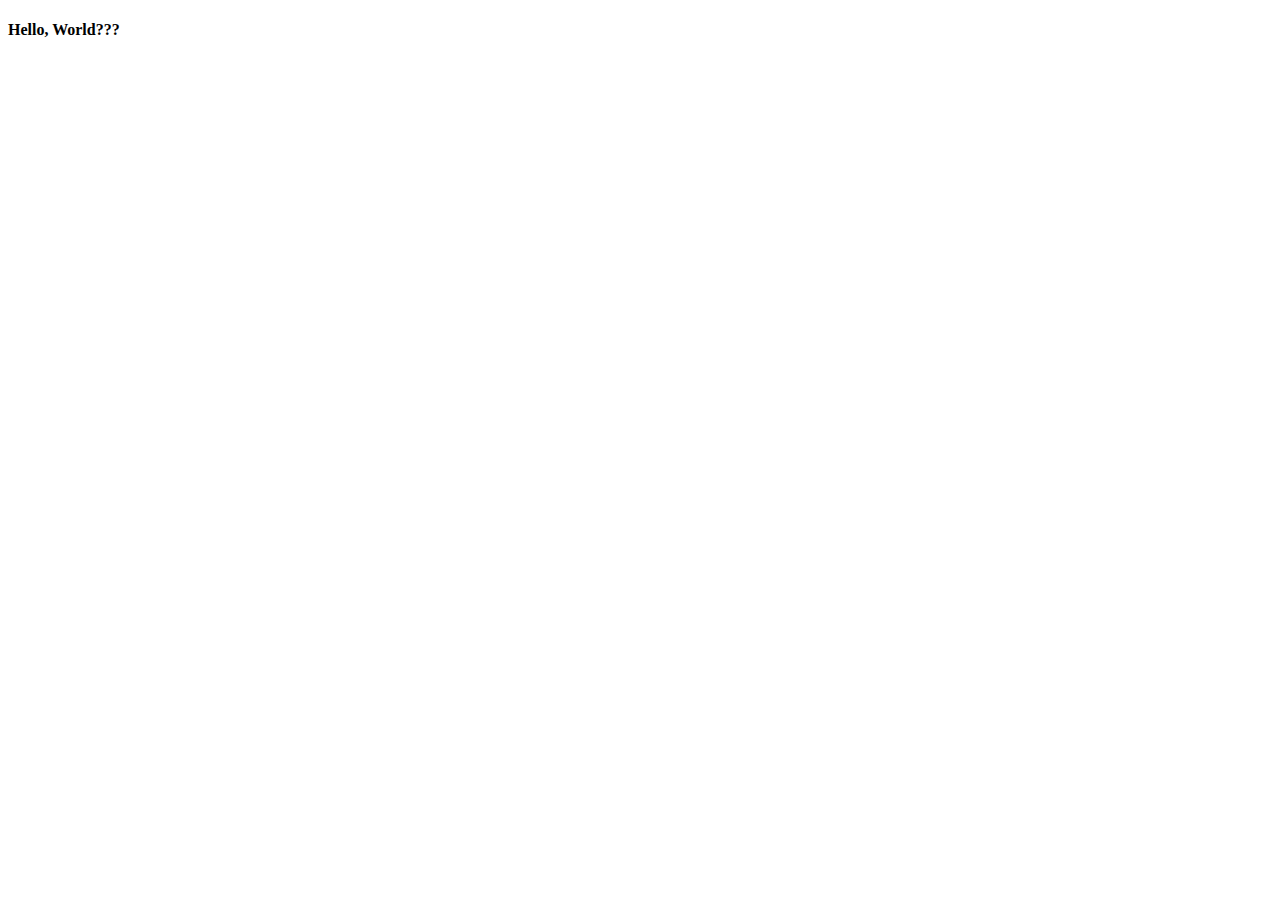
==== app/index.html @ c7cc0dc5 "initial commit" ====
<!DOCTYPE html>
<html>
<head lang="en">
    <meta charset="UTF-8">
    <title>Bloc Base Project</title>
    <link rel="stylesheet" href="/styles/main.css">
</head>
<body>
    <h4>Hello, World???</h4>
    <script src="/scripts/app.js"></script>
</body>
</html>
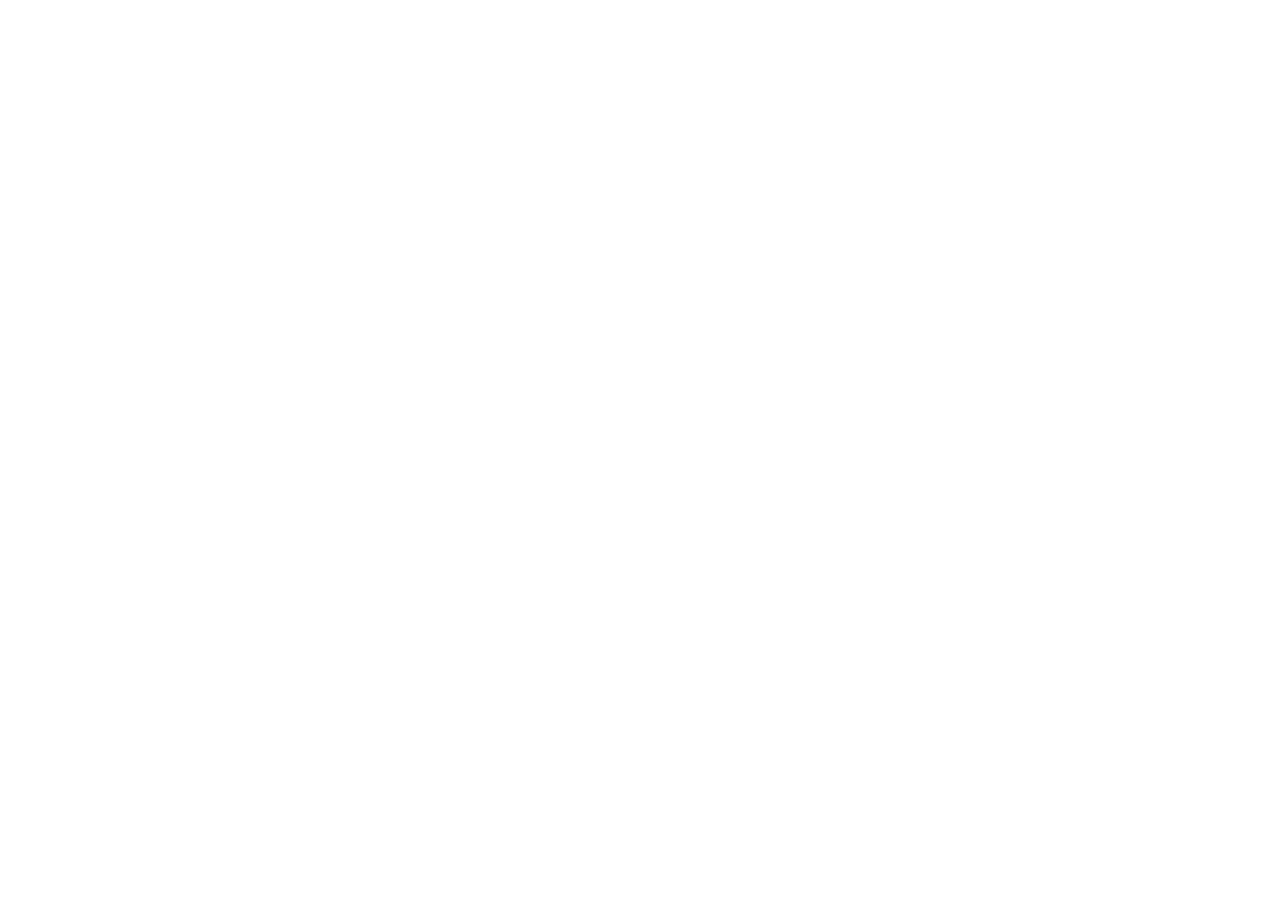
==== commit 66699aa3: "basic project setup" ====
--- a/app/index.html
+++ b/app/index.html
@@ -1,12 +1,46 @@
 <!DOCTYPE html>
-<html>
+<html ng-app="blocChat">
 <head lang="en">
     <meta charset="UTF-8">
     <title>Bloc Base Project</title>
     <link rel="stylesheet" href="/styles/main.css">
 </head>
 <body>
-    <h4>Hello, World???</h4>
+
+    <ui-view></ui-view>
+
+    <!-- Angular -->
+    <script src="https://ajax.googleapis.com/ajax/libs/angularjs/1.6.4/angular.min.js"></script>
+
+    <!-- AngularUI Router -->
+    <script src="https://cdnjs.cloudflare.com/ajax/libs/angular-ui-router/0.4.2/angular-ui-router.min.js"></script>
+
+    <!-- FireBase -->
+    <!--
+    <script src="https://www.gstatic.com/firebasejs/3.9.0/firebase.js"></script>
+-->
+    <!-- AngularFire -->
+    <script src="https://cdn.firebase.com/libs/angularfire/2.3.0/angularfire.min.js"></script>
+
+
+<script src="https://www.gstatic.com/firebasejs/4.6.1/firebase.js"></script>
+<script>
+  // Initialize Firebase
+  var config = {
+    apiKey: "AIzaSyBiUQO90g_Ob2bBBv3BBCmoDgB8vzE3t44",
+    authDomain: "bloc-chat-firebase-53042.firebaseapp.com",
+    databaseURL: "https://bloc-chat-firebase-53042.firebaseio.com",
+    projectId: "bloc-chat-firebase-53042",
+    storageBucket: "bloc-chat-firebase-53042.appspot.com",
+    messagingSenderId: "742329730226"
+  };
+  firebase.initializeApp(config);
+</script>
+
+    <!-- Application Files -->
     <script src="/scripts/app.js"></script>
+
+    <!-- controllers -->
+    <script src="/scripts/controllers/HomeCtrl.js"></script>
 </body>
 </html>
